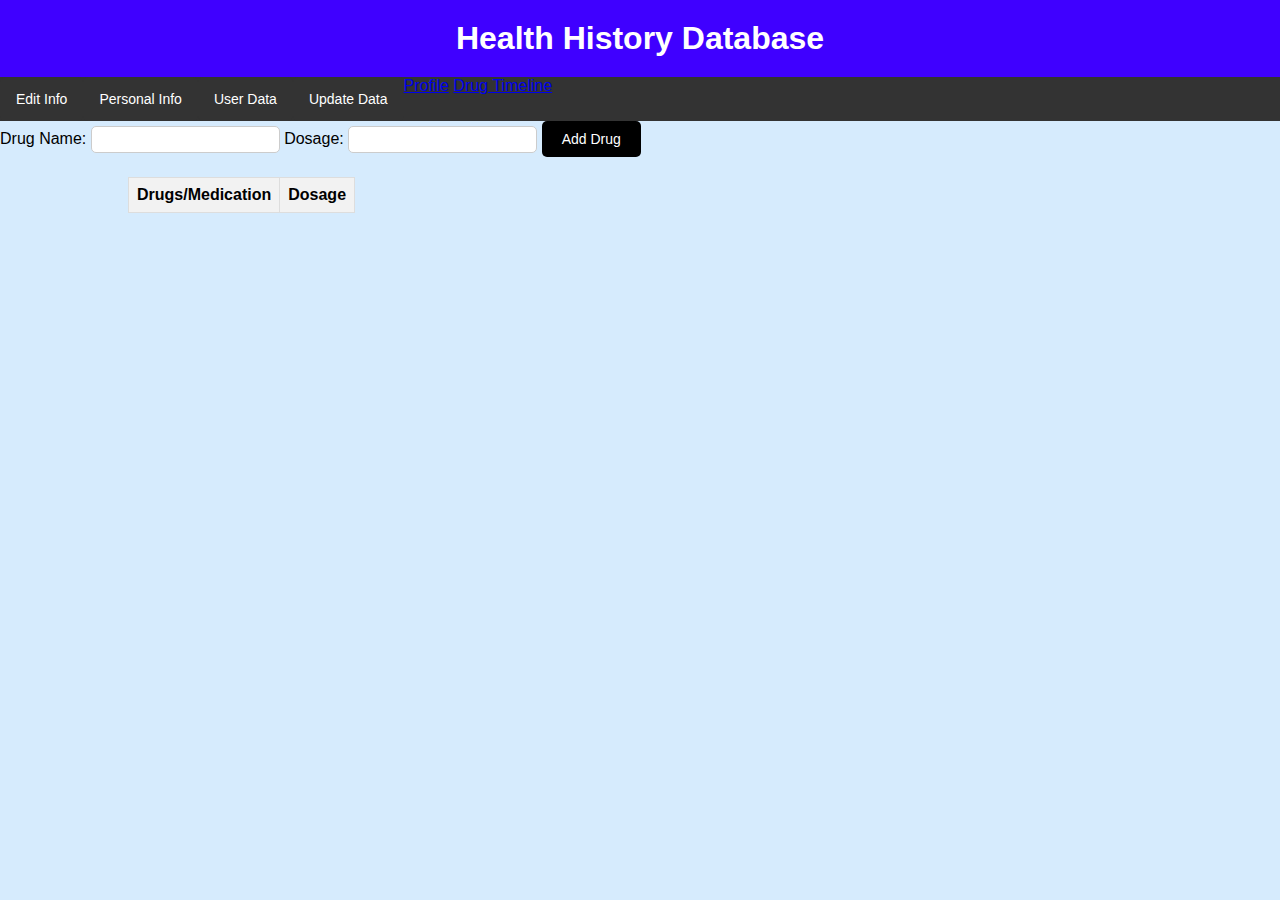
==== index.html @ 5083ceb4 "index.html" ====
<!DOCTYPE html>
<html lang="en">
<head>
    <meta charset="UTF-8">
    <meta name="viewport" content="width=device-width, initial-scale=1.0">
    <title>Blood Components Table</title>
    <link rel="stylesheet" href="styles.css">
</head>
<body>

<div class="header-container">
    <h1>Health History Database</h1>
</div>

<div class="navbar">
    <button id="userpersonalDataButton" onclick="displayuserDetailsForm()">Edit Info</button>
    <button id="displayPersonalInfo" onclick="displayPersonalInfo()">Personal Info</button>
    <button id="userDataButton" onclick="displayBloodComponentTable()">User Data</button>
    <button id="updateDetailButton" onclick="toggleInputForm()">Update Data</button>
	<a href="profile.html" class="button">Profile</a>
	<a href="timeline.html" class="button">Drug Timeline</a>
</div>

<div id="userPersonalData" style="display: none;">
    <h2>User Personal Data</h2>
    <div id="personalData"></div>
</div>

<form id="userDetailsForm" onsubmit="submitForm(event)" style="display: none;">
    <label for="name">Name:</label>
    <input type="text" id="name" name="name" required>

    <label for="email">Email:</label>
    <input type="email" id="email" name="email" required>

    <label for="age">Age:</label>
    <input type="number" id="age" name="age" required>

    <input type="submit" value="Submit">
</form>

<form id="drugForm">
    <label for="drugNameInput">Drug Name:</label>
    <input type="text" id="drugNameInput" name="drugName" required>

    <label for="dosageInput">Dosage:</label>
    <input type="text" id="dosageInput" name="dosage" required>

    <button type="submit">Add Drug</button>
</form>

<table id="drugshistroy" style="display: block;">
    <thead>
        <tr>
            <th>Drugs/Medication</th>
            <th>Dosage</th>
        </tr>
    </thead>
    <tbody id="tableBodydrug">
        <!-- Table body content will be populated dynamically using JavaScript -->
    </tbody>
</table>

<table id="bloodComponentsTable" style="display: none;">
    <thead>
        <tr>
            <th>Component</th>
            <th>Amount (mg/dL)</th>
        </tr>
    </thead>
    <tbody id="tableBody">
        <!-- Table body content will be populated dynamically using JavaScript -->
    </tbody>
</table>

<div id="inputForm" style="display: none;">
    <h3>Enter Amount for Selected Component:</h3>
    <form id="bloodForm">
        <label for="componentSelect">Select Component:</label>
        <select id="componentSelect" name="component">
            <!-- Options will be populated dynamically using JavaScript -->
        </select>
        <label for="amountInput">Amount (mg/dL):</label>
        <input type="text" id="amountInput" name="amount">
        <button type="submit">Submit</button>
    </form>
</div>

</body>
</html>
---- styles.css ----
body {
    font-family: Arial, sans-serif;
    background-color: #D6EBFD;
    margin: 0;
    padding: 0;
}

.header-container {
    background-color: #3F00FF;
    padding: 20px;
    text-align: center;
}

h1 {
    margin: 0;
    color: white;
}

table {
    width: 80%;
    margin: 20px auto;
    border-collapse: collapse;
}

th, td {
    border: 1px solid #ddd;
    padding: 8px;
    text-align: center;
}

th {
    background-color: #f2f2f2;
}

tr:nth-child(even) {
    background-color: #f2f2f2;
}

tr:hover {
    background-color: #ddd;
}

input[type="text"] {
    padding: 5px;
    border-radius: 5px;
    border: 1px solid #ccc;
}

button {
    padding: 5px 10px;
    font-size: 14px;
    border: none;
    color: white;
    border-radius: 5px;
    cursor: pointer;
}

button[type="submit"] {
    background-color: black;
    color: white;
    padding: 10px 20px;
    border: none;
    border-radius: 5px;
    cursor: pointer;
}

.navbar {
    overflow: hidden;
    background-color: #333;
    color: white;   
}

.navbar button {
    float: left;
    background-color: #333;
    text-align: center;
    padding: 14px 16px;
    text-decoration: none;
}

.navbar a:hover, .dropdown:hover .dropbtn {
    background-color: red;
}

/* Timeline styles */
.timeline {
    display: flex;
    flex-direction: column;
    margin: 20px auto;
    position: relative;
}

.timeline__event {
    margin-bottom: 20px;
    position: relative;
    display: flex;
    border-radius: 6px;
    width: 50vw;
}

.timeline__event:nth-child(2n + 1) {
    flex-direction: row-reverse;
}

.timeline__event__title {
    font-size: 1.2rem;
    line-height: 1.4;
    text-transform: uppercase;
    font-weight: 600;
    color: #9251ac;
    letter-spacing: 1.5px;
}

.timeline__event__content {
    padding: 20px;
    box-shadow: 0 30px 60px -12px rgba(50, 50, 93, 0.25),
        0 18px 36px -18px rgba(0, 0, 0, 0.3), 0 -12px 36px -8px rgba(0, 0, 0, 0.025);
    background: #fff;
    width: 40vw;
    border-radius: 0 6px 6px 0;
}

.timeline__event__date {
    color: #f6a4ec;
    font-size: 1.5rem;
    font-weight: 600;
    background: #783593;
    display: flex;
    align-items: center;
    justify-content: center;
    white-space: nowrap;
    padding: 0 20px;
    border-radius: 6px 0 0 6px;
}

.timeline__event__icon {
    display: flex;
    align-items: center;
    justify-content: center;
    color: #fba0E3; /* Replace with your desired circle color */
    padding: 20px; /* Adjust padding as needed */
    margin: 0 20px; /* Adjust margin as needed */
    background: #fba0E3; /* Replace with your desired circle color */
    border-radius: 50%;
    width: 120px; /* Adjust circle size as needed */
    height: 80px; /* Adjust circle size as needed */
    position: relative;

    /* Lines below each circle */
    &:before {
        content: "";
        width: 2px; /* Width of the line */
        height: 93px; /* Height of the line */
        background: #9251ac; /* Replace with your desired line color */
        position: absolute;
        bottom: -90px; /* Adjust to position the line below the circle */
        left: 50%;
        transform: translateX(-50%);
    }

    i {
        font-size: 32px; /* Adjust icon size as needed */
    }

    /* Remove the lines from the circle's top and left */
    &:after {
        display: none;
    }
}

.timeline__event__description {
    flex-basis: 100%;
}

@media (max-width: 786px) {
    .timeline__event {
        flex-direction: column;
    }

    .timeline__event__content {
        width: 100%;
        border-radius: 6px;
    }

    .timeline__event__icon {
        border-radius: 6px 6px 0 0;
        width: 100%;
        margin: 0;
        box-shadow: none;
    }

    .timeline__event__date {
        border-radius: 0;
        padding: 20px;
    }

    .timeline__event:nth-child(2n + 1) {
        flex-direction: column;
    }
}
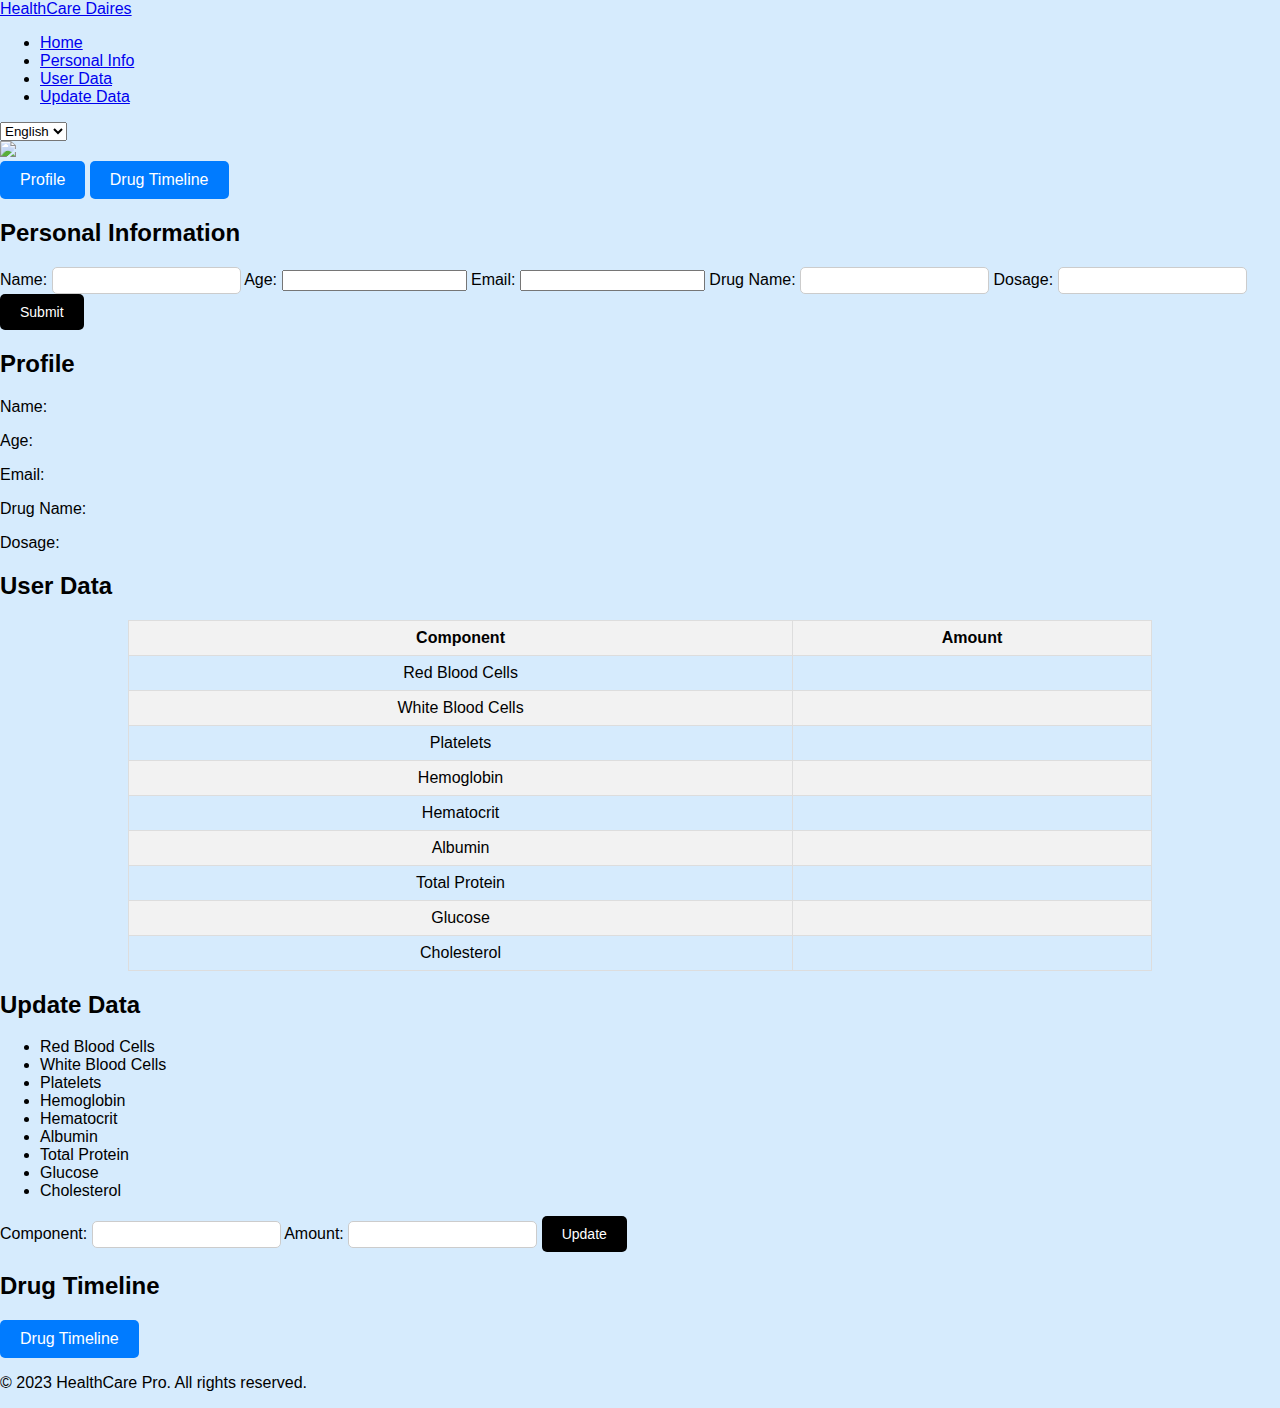
==== commit 2903f432: "Update index.html" ====
--- a/index.html
+++ b/index.html
@@ -1,90 +1,185 @@
 <!DOCTYPE html>
 <html lang="en">
 <head>
-    <meta charset="UTF-8">
-    <meta name="viewport" content="width=device-width, initial-scale=1.0">
-    <title>Blood Components Table</title>
-    <link rel="stylesheet" href="styles.css">
+  <meta charset="UTF-8">
+  <meta name="viewport" content="width=device-width, initial-scale=1.0">
+  <title>HealthCare Daires</title>
+  <link rel="stylesheet" href="https://cdnjs.cloudflare.com/ajax/libs/font-awesome/5.15.3/css/all.min.css">
+  <link rel="stylesheet" href="styles.css">
 </head>
 <body>
+  <header>
+    <nav>
+      <div class="logo">
+        <a href="#"></i> <span id="HealthCare Daires">HealthCare Daires</span></a>
+      </div>
+      <ul>
+        <li><a href="#" onclick="showHome()"><span id="nav-home">Home</span></a></li>
+        <li><a href="#" onclick="showPersonalInfo()"><span id="nav-personal-info">Personal Info</span></a></li>
 
-<div class="header-container">
-    <h1>Health History Database</h1>
-</div>
+        <li><a href="#" onclick="showUserData()"><span id="nav-user-data">User Data</span></a></li>
+        <li><a href="#" onclick="showUpdateData()"><span id="nav-update-data">Update Data</span></a></li>
+        
+        
+      </ul>
+      <div id="languageSelector">
+        <select id="language">
+          <option value="en">English</option>
+          <option value="hi">Hindi</option>
+          <option value="mr">Marathi</option>
+        </select>
+      </div>
+    </nav>
+  </header>
 
-<div class="navbar">
-    <button id="userpersonalDataButton" onclick="displayuserDetailsForm()">Edit Info</button>
-    <button id="displayPersonalInfo" onclick="displayPersonalInfo()">Personal Info</button>
-    <button id="userDataButton" onclick="displayBloodComponentTable()">User Data</button>
-    <button id="updateDetailButton" onclick="toggleInputForm()">Update Data</button>
-	<a href="profile.html" class="button">Profile</a>
-	<a href="timeline.html" class="button">Drug Timeline</a>
-</div>
+  <main>
+    <div id="homeContainer">
+        <div id="userPersonalData" style="display: none;">
+            <h2>User Personal Data</h2>  
+            <div id="personalData"></div>
+        </div>
 
-<div id="userPersonalData" style="display: none;">
-    <h2>User Personal Data</h2>
-    <div id="personalData"></div>
-</div>
+        
+        <img src="https://cdn.pixabay.com/photo/2016/08/03/09/04/universe-1566161_1280.jpg"/>
+        <div class="home-buttons">
+            <a href="profile.html" class="button">Profile</a>
+            <a href="timeline.html" class="button">Drug Timeline</a>
+        </div>
+        <form id="userDetailsForm" onsubmit="submitForm(event)" style="display: none;">
+            <label for="name">Name:</label>
+            <input type="text" id="name" name="name" required>
+        
+            <label for="email">Email:</label>
+            <input type="email" id="email" name="email" required>
+        
+            <label for="age">Age:</label>
+            <input type="number" id="age" name="age" required>
+        
+            <input type="submit" value="Submit">
+        </form>
+        
+    </div>
 
-<form id="userDetailsForm" onsubmit="submitForm(event)" style="display: none;">
-    <label for="name">Name:</label>
-    <input type="text" id="name" name="name" required>
+    <div id="personalInfoContainer" class="hidden">
+      <div id="personalInfo" class="card">
+        <h2><span id="personal-info-heading">Personal Information</span></h2>
+        <form id="personalInfoForm">
+          <label for="name"><span id="label-name">Name:</span></label>
+          <input type="text" id="name" name="name" required>
+          <label for="age"><span id="label-age">Age:</span></label>
+          <input type="number" id="age" name="age" required>
+          <label for="email"><span id="label-email">Email:</span></label>
+          <input type="email" id="email" name="email" required>
+          <label for="drugName"><span id="label-drug-name">Drug Name:</span></label>
+          <input type="text" id="drugName" name="drugName" required>
+          <label for="dosage"><span id="label-dosage">Dosage:</span></label>
+          <input type="text" id="dosage" name="dosage" required>
+          <button type="submit"><span id="submit-button">Submit</span></button>
+        </form>
+      </div>
+    </div>
 
-    <label for="email">Email:</label>
-    <input type="email" id="email" name="email" required>
+    <div id="profileContainer" class="hidden">
+      <div id="profile" class="card">
+        <h2>Profile</h2>
+        <p>Name: <span id="profileName"></span></p>
+        <p>Age: <span id="profileAge"></span></p>
+        <p>Email: <span id="profileEmail"></span></p>
+        <p>Drug Name: <span id="profileDrugName"></span></p>
+        <p>Dosage: <span id="profileDosage"></span></p>
+      </div>
+    </div>
 
-    <label for="age">Age:</label>
-    <input type="number" id="age" name="age" required>
+    <div id="userDataContainer" class="hidden">
+      <div id="userData" class="card">
+        <h2>User Data</h2>
+        <table>
+          <thead>
+            <tr>
+              <th>Component</th>
+              <th>Amount</th>
+            </tr>
+          </thead>
+          <tbody>
+            <tr>
+              <td>Red Blood Cells</td>
+              <td id="redbloodcells"></td>
+            </tr>
+            <tr>
+              <td>White Blood Cells</td>
+              <td id="whitebloodcells"></td>
+            </tr>
+            <tr>
+              <td>Platelets</td>
+              <td id="platelets"></td>
+            </tr>
+            <tr>
+              <td>Hemoglobin</td>
+              <td id="hemoglobin"></td>
+            </tr>
+            <tr>
+              <td>Hematocrit</td>
+              <td id="hematocrit"></td>
+            </tr>
+            <tr>
+              <td>Albumin</td>
+              <td id="albumin"></td>
+            </tr>
+            <tr>
+              <td>Total Protein</td>
+              <td id="totalprotein"></td>
+            </tr>
+            <tr>
+              <td>Glucose</td>
+              <td id="glucose"></td>
+            </tr>
+            <tr>
+              <td>Cholesterol</td>
+              <td id="cholesterol"></td>
+            </tr>
+          </tbody>
+        </table>
+      </div>
+    </div>
 
-    <input type="submit" value="Submit">
-</form>
+    <div id="updateDataContainer" class="hidden">
+      <div id="updateData" class="card">
+        <h2>Update Data</h2>
+        <div id="componentList">
+          <ul>
+            <li>Red Blood Cells</li>
+            <li>White Blood Cells</li>
+            <li>Platelets</li>
+            <li>Hemoglobin</li>
+            <li>Hematocrit</li>
+            <li>Albumin</li>
+            <li>Total Protein</li>
+            <li>Glucose</li>
+            <li>Cholesterol</li>
+          </ul>
+        </div>
+        <form id="updateDataForm">
+          <label for="component">Component:</label>
+          <input type="text" id="component" name="component" required>
+          <label for="amount">Amount:</label>
+          <input type="text" id="amount" name="amount" required>
+          <button type="submit"><span id="update-button">Update</span></button>
+        </form>
+      </div>
+    </div>
 
-<form id="drugForm">
-    <label for="drugNameInput">Drug Name:</label>
-    <input type="text" id="drugNameInput" name="drugName" required>
+    <div id="drugTimeline" class="hidden">
+      <h2>Drug Timeline</h2>
+      <a href="timeline.html" class="button">Drug Timeline</a>
 
-    <label for="dosageInput">Dosage:</label>
-    <input type="text" id="dosageInput" name="dosage" required>
+    </div>
+  </main>
 
-    <button type="submit">Add Drug</button>
-</form>
+  <footer>
+    <p><span id="footer-text">&copy; 2023 HealthCare Pro. All rights reserved.</span></p>
+  </footer>
 
-<table id="drugshistroy" style="display: block;">
-    <thead>
-        <tr>
-            <th>Drugs/Medication</th>
-            <th>Dosage</th>
-        </tr>
-    </thead>
-    <tbody id="tableBodydrug">
-        <!-- Table body content will be populated dynamically using JavaScript -->
-    </tbody>
-</table>
-
-<table id="bloodComponentsTable" style="display: none;">
-    <thead>
-        <tr>
-            <th>Component</th>
-            <th>Amount (mg/dL)</th>
-        </tr>
-    </thead>
-    <tbody id="tableBody">
-        <!-- Table body content will be populated dynamically using JavaScript -->
-    </tbody>
-</table>
-
-<div id="inputForm" style="display: none;">
-    <h3>Enter Amount for Selected Component:</h3>
-    <form id="bloodForm">
-        <label for="componentSelect">Select Component:</label>
-        <select id="componentSelect" name="component">
-            <!-- Options will be populated dynamically using JavaScript -->
-        </select>
-        <label for="amountInput">Amount (mg/dL):</label>
-        <input type="text" id="amountInput" name="amount">
-        <button type="submit">Submit</button>
-    </form>
-</div>
-
+  <script src="script.js"></script>
+  <script src="language.js"></script>
 </body>
 </html>
--- a/styles.css
+++ b/styles.css
@@ -63,6 +63,20 @@
     border-radius: 5px;
     cursor: pointer;
 }
+.button {
+    display: inline-block;
+    padding: 10px 20px;
+    background-color: #007bff;
+    color: #fff;
+    text-decoration: none;
+    border: none;
+    border-radius: 5px;
+    cursor: pointer;
+}
+
+.button:hover {
+    background-color: #0056b3;
+} 
 
 .navbar {
     overflow: hidden;
@@ -81,120 +95,3 @@
 .navbar a:hover, .dropdown:hover .dropbtn {
     background-color: red;
 }
-
-/* Timeline styles */
-.timeline {
-    display: flex;
-    flex-direction: column;
-    margin: 20px auto;
-    position: relative;
-}
-
-.timeline__event {
-    margin-bottom: 20px;
-    position: relative;
-    display: flex;
-    border-radius: 6px;
-    width: 50vw;
-}
-
-.timeline__event:nth-child(2n + 1) {
-    flex-direction: row-reverse;
-}
-
-.timeline__event__title {
-    font-size: 1.2rem;
-    line-height: 1.4;
-    text-transform: uppercase;
-    font-weight: 600;
-    color: #9251ac;
-    letter-spacing: 1.5px;
-}
-
-.timeline__event__content {
-    padding: 20px;
-    box-shadow: 0 30px 60px -12px rgba(50, 50, 93, 0.25),
-        0 18px 36px -18px rgba(0, 0, 0, 0.3), 0 -12px 36px -8px rgba(0, 0, 0, 0.025);
-    background: #fff;
-    width: 40vw;
-    border-radius: 0 6px 6px 0;
-}
-
-.timeline__event__date {
-    color: #f6a4ec;
-    font-size: 1.5rem;
-    font-weight: 600;
-    background: #783593;
-    display: flex;
-    align-items: center;
-    justify-content: center;
-    white-space: nowrap;
-    padding: 0 20px;
-    border-radius: 6px 0 0 6px;
-}
-
-.timeline__event__icon {
-    display: flex;
-    align-items: center;
-    justify-content: center;
-    color: #fba0E3; /* Replace with your desired circle color */
-    padding: 20px; /* Adjust padding as needed */
-    margin: 0 20px; /* Adjust margin as needed */
-    background: #fba0E3; /* Replace with your desired circle color */
-    border-radius: 50%;
-    width: 120px; /* Adjust circle size as needed */
-    height: 80px; /* Adjust circle size as needed */
-    position: relative;
-
-    /* Lines below each circle */
-    &:before {
-        content: "";
-        width: 2px; /* Width of the line */
-        height: 93px; /* Height of the line */
-        background: #9251ac; /* Replace with your desired line color */
-        position: absolute;
-        bottom: -90px; /* Adjust to position the line below the circle */
-        left: 50%;
-        transform: translateX(-50%);
-    }
-
-    i {
-        font-size: 32px; /* Adjust icon size as needed */
-    }
-
-    /* Remove the lines from the circle's top and left */
-    &:after {
-        display: none;
-    }
-}
-
-.timeline__event__description {
-    flex-basis: 100%;
-}
-
-@media (max-width: 786px) {
-    .timeline__event {
-        flex-direction: column;
-    }
-
-    .timeline__event__content {
-        width: 100%;
-        border-radius: 6px;
-    }
-
-    .timeline__event__icon {
-        border-radius: 6px 6px 0 0;
-        width: 100%;
-        margin: 0;
-        box-shadow: none;
-    }
-
-    .timeline__event__date {
-        border-radius: 0;
-        padding: 20px;
-    }
-
-    .timeline__event:nth-child(2n + 1) {
-        flex-direction: column;
-    }
-}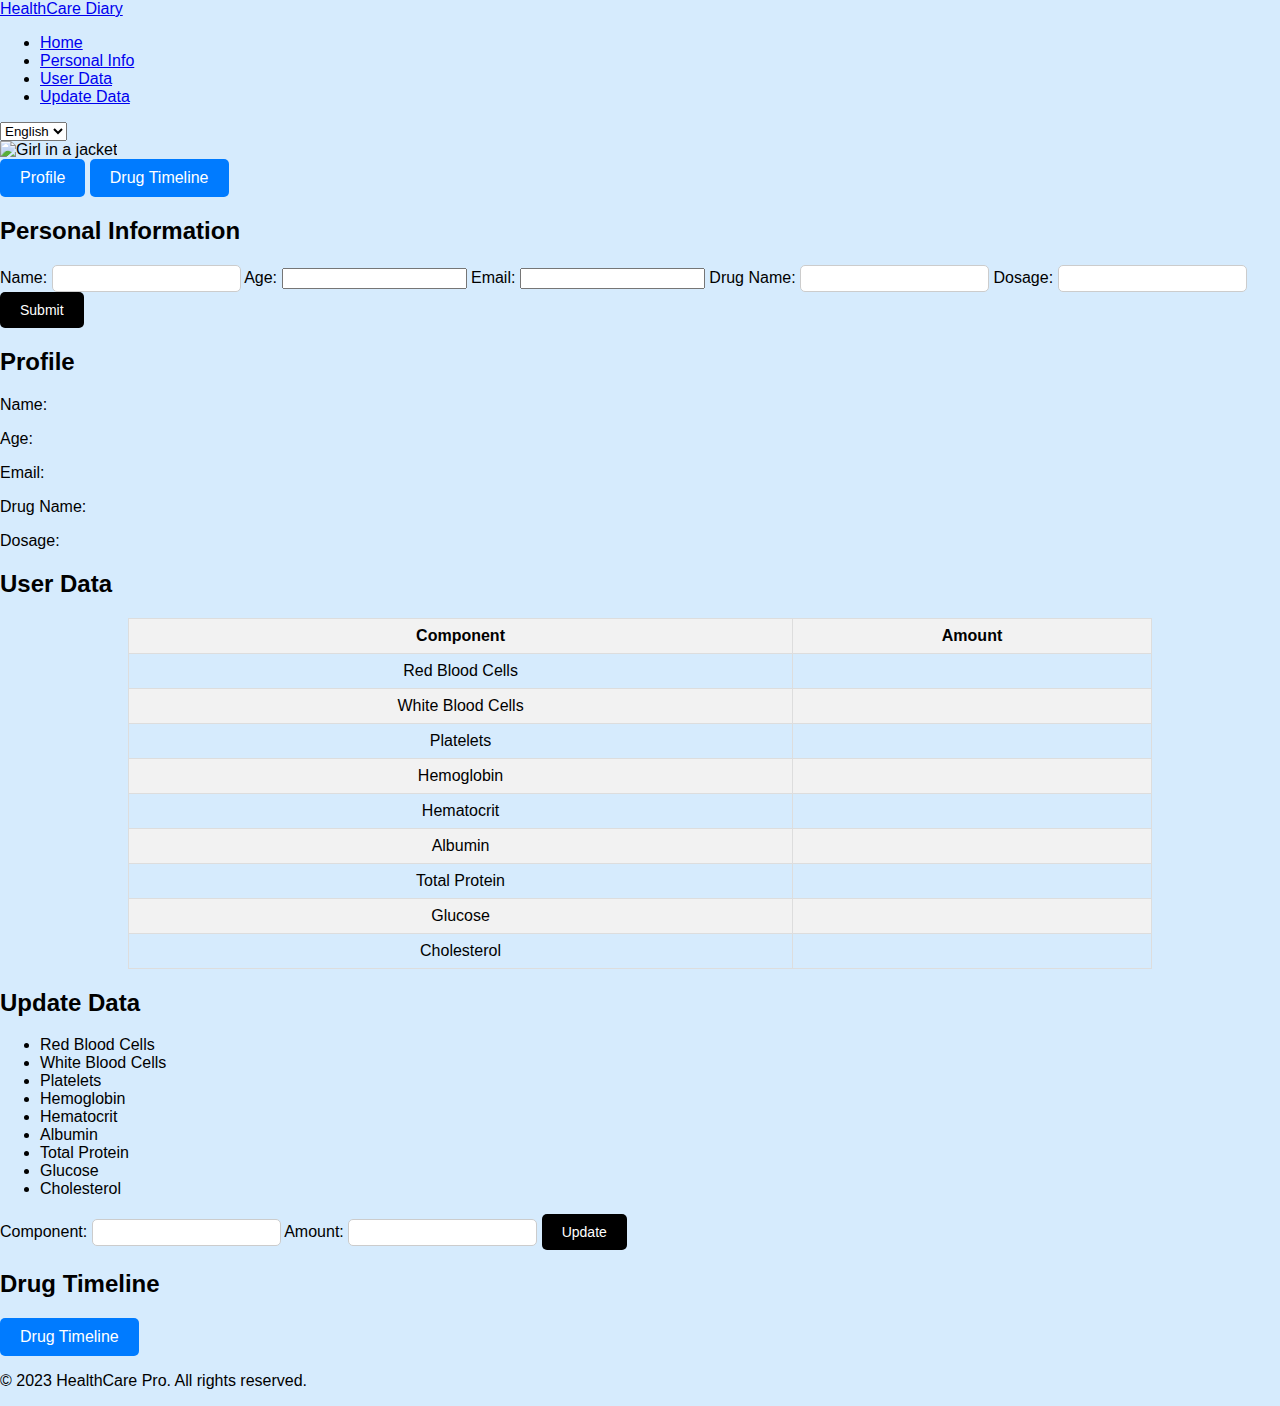
==== commit d593ff4e: "Update index.html" ====
--- a/index.html
+++ b/index.html
@@ -11,7 +11,7 @@
   <header>
     <nav>
       <div class="logo">
-        <a href="#"></i> <span id="HealthCare Daires">HealthCare Daires</span></a>
+        <a href="#"></i> <span id="HealthCare Dairy">HealthCare Diary</span></a>
       </div>
       <ul>
         <li><a href="#" onclick="showHome()"><span id="nav-home">Home</span></a></li>
@@ -38,9 +38,7 @@
             <h2>User Personal Data</h2>  
             <div id="personalData"></div>
         </div>
-
-        
-        <img src="https://cdn.pixabay.com/photo/2016/08/03/09/04/universe-1566161_1280.jpg"/>
+            <img src="https://img.freepik.com/free-vector/welcome-concept-landing-page_52683-25637.jpg?w=1380&t=st=1713840924~exp=1713841524~hmac=ed700c34972129d1b622fde69d5165686a7363a2b67bc369cc2c0faadae074d8" alt="Girl in a jacket" width="1500" height="500"> 
         <div class="home-buttons">
             <a href="profile.html" class="button">Profile</a>
             <a href="timeline.html" class="button">Drug Timeline</a>
